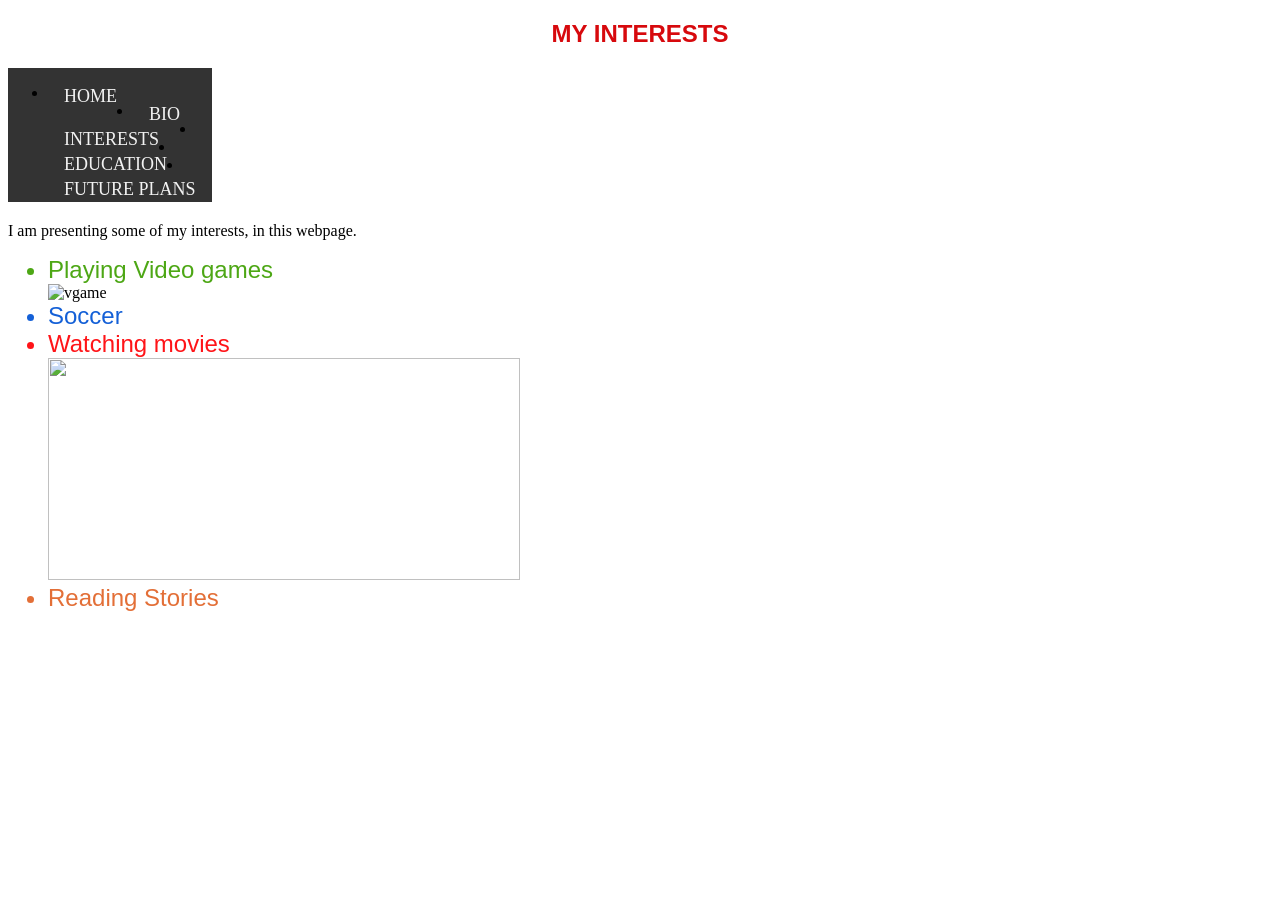
==== Interests.html @ 3097f5f0 "Add files via upload" ====
<!doctype html>
<html>
<head>
<meta charset="utf-8">
<meta name="viewport" content="width=device-width, initial-scale=1">
<title>Interests</title>
<style type="text/css">

	.topnav {
    background-color: #333;
    overflow: hidden;
    display: inline-block;
    border-right-style: none;
    /* [disabled]height: 50px; */
    min-width: 0px;
    float: none;
		}
.topnav a {
    float: left;
    color: #f2f2f2;
    padding: 2px 16px;
    text-decoration: none;
    font-size: 18px;
    display: inline;
    text-align: justify;
    /* [disabled]vertical-align: text-bottom; */
}
	.topnav a.hover {
    background-color: #ddd;
    color: black;
    font-size: 17px;
}
	.topnav a.active {
    background-color: #04AA6D;
    color: white;
    font-weight: 500;
    font-size: large;
    text-align: left;
    display: inline;
}
	.topnav-right {
    float: right;
}
</style>
</head>

<body>
<nav><h1><center style="font-family: Impact, Haettenschweiler, 'Franklin Gothic Bold', 'Arial Black', sans-serif; color: #D7090D;">
	  <strong>MY INTERESTS</strong>
</center></h1>
	<div class="topnav">
    <ul>
  <li class="active"><a href="portfolio1 lndpage.html">HOME</a></li>
	<li><a href="Bio.html">BIO</a></li>
  <li><a href="Interests.html">INTERESTS</a>
  
  </li>
    <li><a href="Education.html">EDUCATION</a></li>
		  <li><a href="Future plans.html">FUTURE PLANS</a></li>
	  </ul></div></nav>
<p>I am presenting some of my interests, in this webpage.</p>
	<ul>
	<li style="font-family: Gotham, 'Helvetica Neue', Helvetica, Arial, sans-serif; font-size: x-large; text-align: left; color: #4DA715;">Playing Video games</li>
	<img src="assets/gameplay.jpeg" width="469" height="218" alt="vgame"/>
	<li style="font-family: Gotham, 'Helvetica Neue', Helvetica, Arial, sans-serif; font-size: x-large; text-align: left; color: #1460D7;">Soccer
</li>
	<li style="font-size: x-large; font-family: Gotham, 'Helvetica Neue', Helvetica, Arial, sans-serif; color: #FF1418;">Watching movies</li>
	<span style="color: #DF2629"><img src="assets/movie.jpeg" width="472" height="222" alt=""/></span>
<li style="font-size: x-large; font-family: Gotham, 'Helvetica Neue', Helvetica, Arial, sans-serif; color: #E36F37;">Reading Stories</li>
	</ul>
</body>
</html>
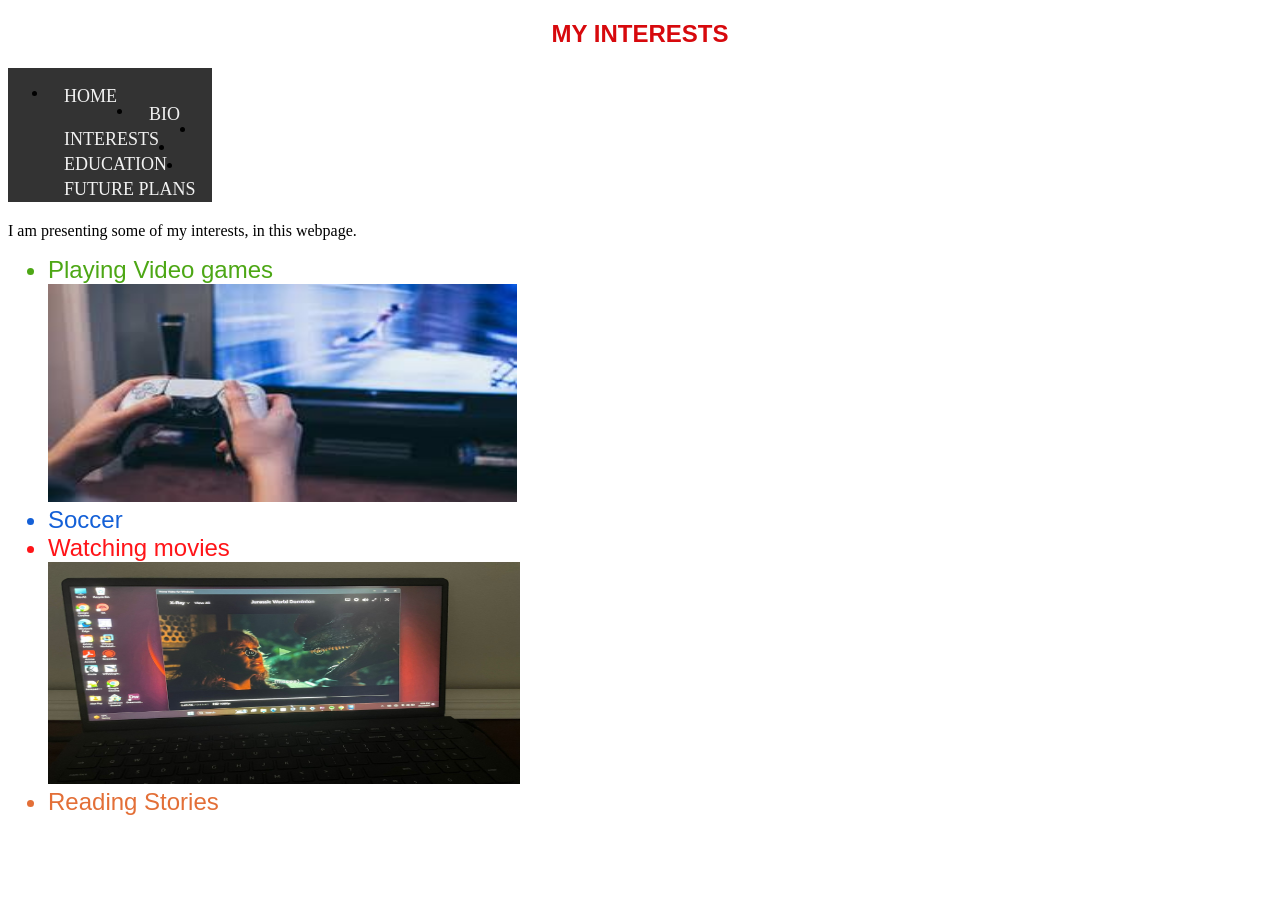
==== commit 7fb05791: "Update Interests.html" ====
--- a/Interests.html
+++ b/Interests.html
@@ -61,11 +61,11 @@
 <p>I am presenting some of my interests, in this webpage.</p>
 	<ul>
 	<li style="font-family: Gotham, 'Helvetica Neue', Helvetica, Arial, sans-serif; font-size: x-large; text-align: left; color: #4DA715;">Playing Video games</li>
-	<img src="assets/gameplay.jpeg" width="469" height="218" alt="vgame"/>
+	<img src="gameplay.jpeg" width="469" height="218" alt="vgame"/>
 	<li style="font-family: Gotham, 'Helvetica Neue', Helvetica, Arial, sans-serif; font-size: x-large; text-align: left; color: #1460D7;">Soccer
 </li>
 	<li style="font-size: x-large; font-family: Gotham, 'Helvetica Neue', Helvetica, Arial, sans-serif; color: #FF1418;">Watching movies</li>
-	<span style="color: #DF2629"><img src="assets/movie.jpeg" width="472" height="222" alt=""/></span>
+	<span style="color: #DF2629"><img src="movie.jpeg" width="472" height="222" alt=""/></span>
 <li style="font-size: x-large; font-family: Gotham, 'Helvetica Neue', Helvetica, Arial, sans-serif; color: #E36F37;">Reading Stories</li>
 	</ul>
 </body>
